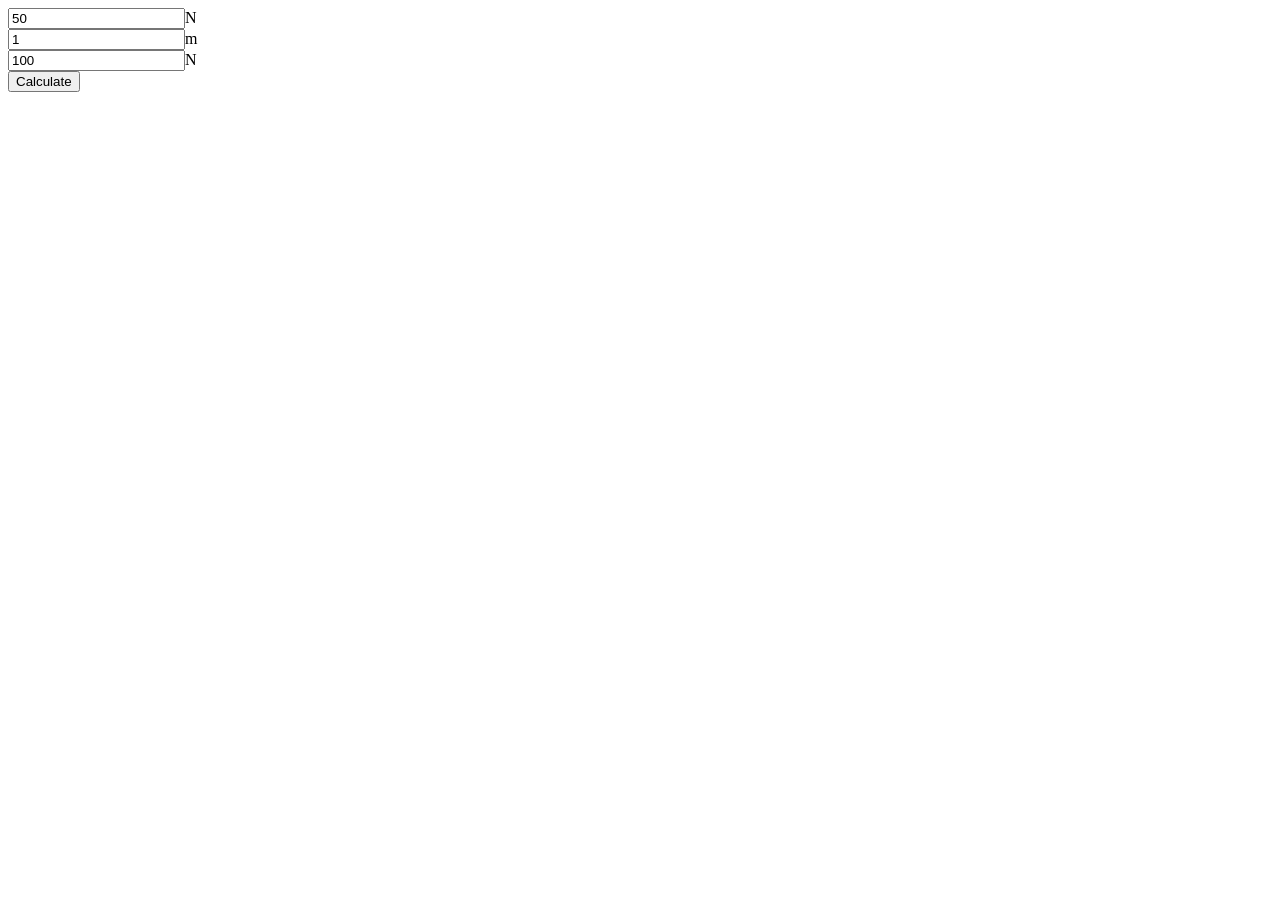
==== test.html @ 7ad9d450 "first save" ====
<!DOCTYPE html>
<html lang="en">
<head>
    <meta charset="UTF-8">
    <meta name="viewport" content="width=device-width, initial-scale=1.0">
    <title>test</title>
</head>

<body>



<script>

function calcWork()
{
    const F1 = +document.getElementById("effortForce").value;
    let d1 = +document.getElementById("effortArm").value;
    let d2;
    const F2 = +document.getElementById("loadForce").value;
    const ratio = F1 / F2;
    console.log(ratio);
    let htmlCode = "<table border=1><th>F1</th><th>d1</th><th>F2<th>d2</th>";
   do {
        d2 = d1 * ratio;
        htmlCode += "<tr><td>"+F1.toFixed(2)+"</td><td>"+d1.toFixed(2)+"</td><td>"+F2.toFixed(2)+"</td><td>"+d2.toFixed(2)+"</td></tr>";
       
        d1 += 1;
   } while (d1 < 5);
    
    htmlCode += "</table>";
    document.getElementById("show").innerHTML = htmlCode;
}

    
</script>

<div id ="work">
    <input type = number placeholder="Effort force (N)" id = "effortForce" value="50">N<br>
    <input type = number placeholder="Effort arm (m)" id = "effortArm" value="1">m<br>
    <input type = number placeholder="Load force (N)" id = "loadForce" value="100">N<br>
   
    <button onclick="calcWork()">Calculate</button>
</div>
<br>
<div id = "show">
  
</div>

</body>
</html>
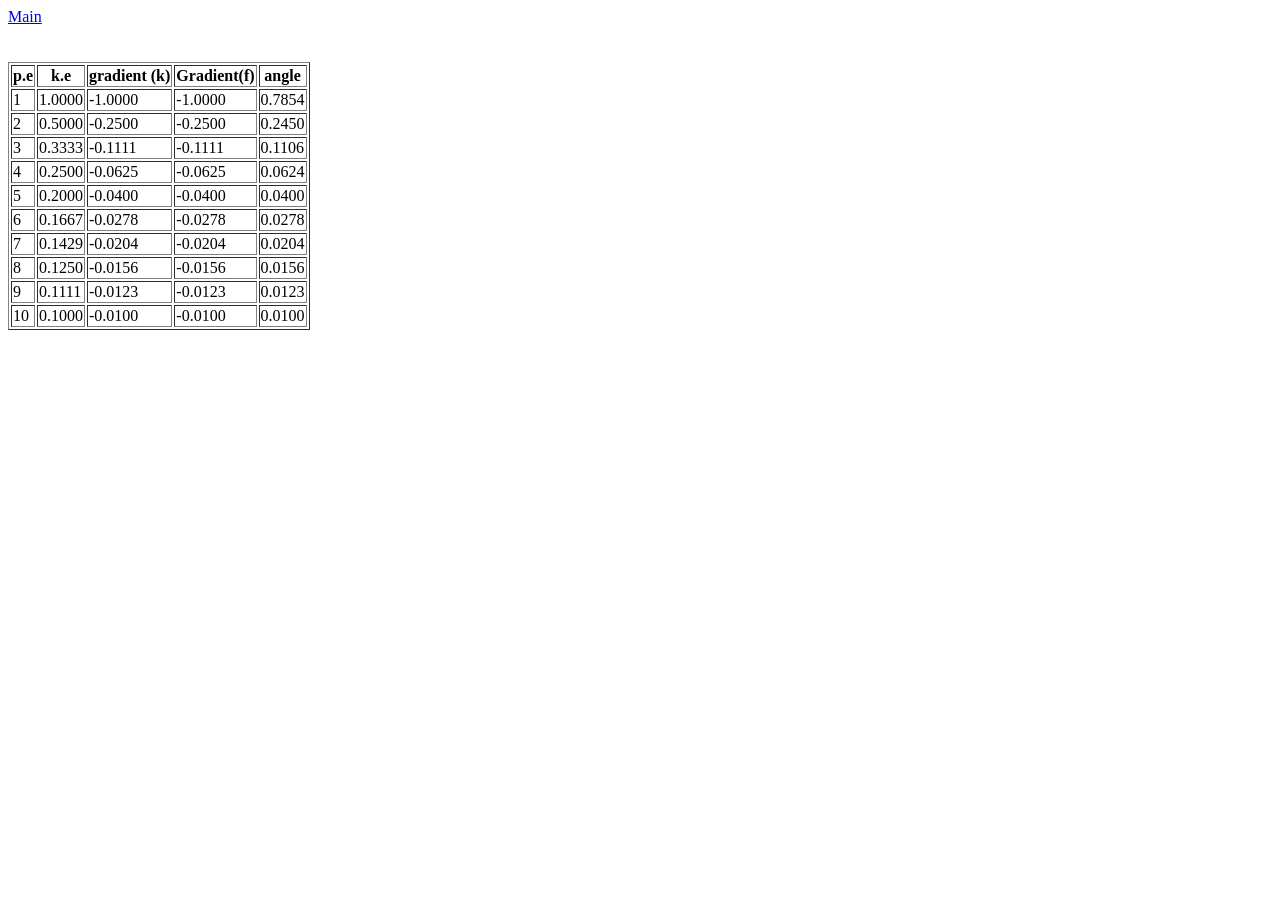
==== commit 35148496: "gradient" ====
--- a/test.html
+++ b/test.html
@@ -6,11 +6,14 @@
     <title>test</title>
 </head>
 
+ <script src="js/test.js" defer type="module"></script>
 <body>
 
-
+<a href="index.html">Main</a>
+<br><br>
 
 <script>
+   
 
 function calcWork()
 {
@@ -34,7 +37,7 @@
 
     
 </script>
-
+<!-- 
 <div id ="work">
     <input type = number placeholder="Effort force (N)" id = "effortForce" value="50">N<br>
     <input type = number placeholder="Effort arm (m)" id = "effortArm" value="1">m<br>
@@ -42,10 +45,50 @@
    
     <button onclick="calcWork()">Calculate</button>
 </div>
+-->
+
 <br>
 <div id = "show">
   
 </div>
+<script>
+    let htmlCode = "<table border=1><th>p.e</th><th>k.e</th><th>gradient (k)</th><th>Gradient(f)</th><th>angle</th>";
+   
+    
+    let pe = 1;
+    let ke = 1;
+    let gradientk = 1;
+    let gradientf = 1;
+    let theata = Math.atan(ke/pe);
+    const area = 1;
+
+    do{
+        ke = area / pe;
+        ke = ke.toFixed(4);
+       
+        gradientk = (ke / pe) *-1;
+        gradientk = gradientk.toFixed(4);
+        gradientf = (1/Math.pow(pe, 2))*-1;
+        gradientf = gradientf.toFixed(4);
+        theata = Math.atan(ke/pe);
+        theata = theata.toFixed(4);
+        htmlCode += `
+        <tr>
+            <td>${pe}</td>
+            <td>${ke}</td>
+            <td>${gradientk}</td>
+            <td>${gradientf}</td>
+            <td>${theata}</td>
+        </tr>
+        ` 
+       
+        pe += 1;
+
+    }while (pe <= 10)
+     htmlCode += "</table>";
+     document.getElementById("show").innerHTML = htmlCode;
+</script>
+ 
 
 </body>
 </html>
